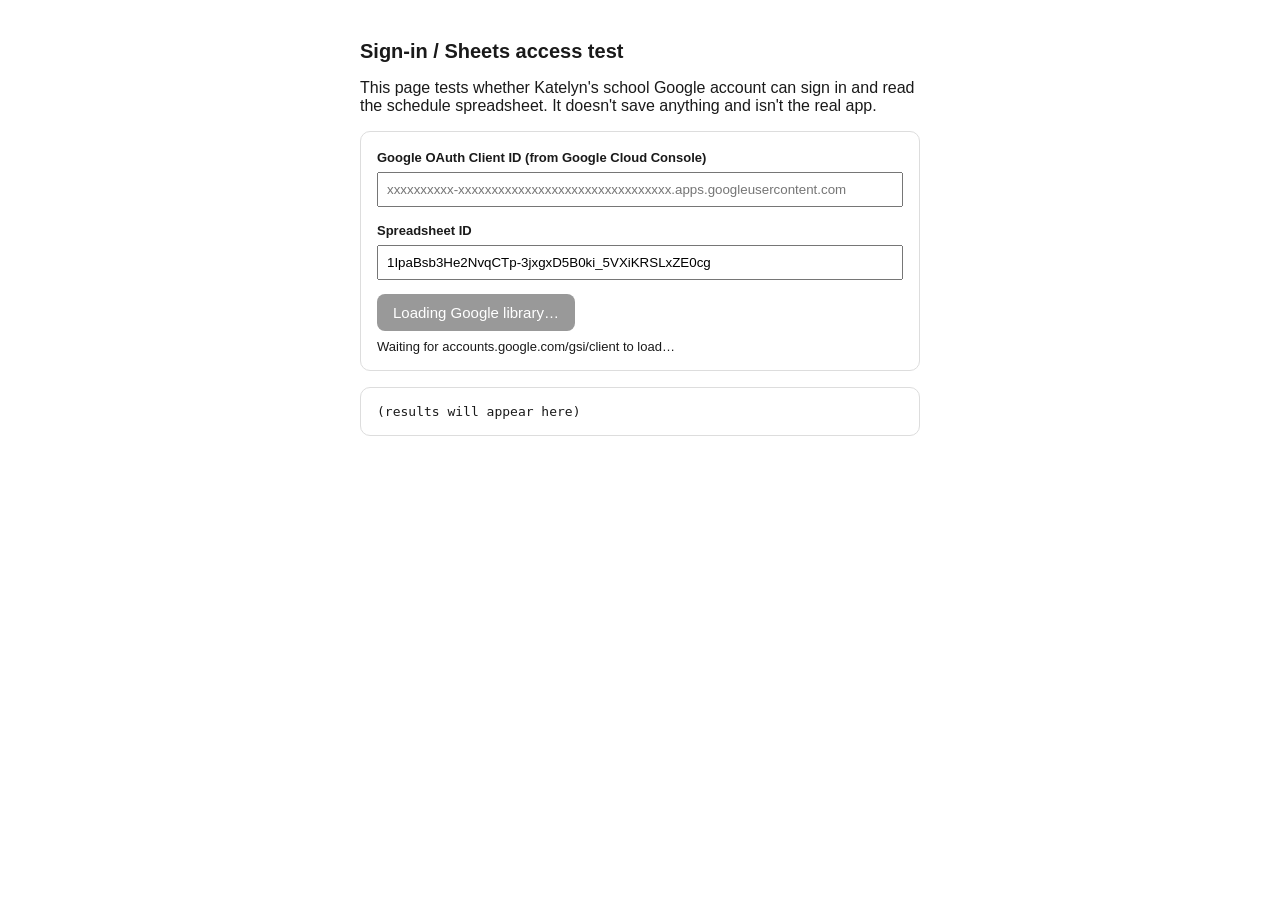
==== oauth-test.html @ f9fc8a95 "Add files via upload" ====
<!DOCTYPE html>
<html lang="en">
<head>
<meta charset="UTF-8">
<title>Google Sign-In Test — Katelyn's School App</title>
<style>
  body { font-family: -apple-system, Segoe UI, Roboto, sans-serif; max-width: 560px; margin: 40px auto; padding: 0 16px; color: #1a1a1a; }
  h1 { font-size: 20px; }
  .box { border: 1px solid #ddd; border-radius: 10px; padding: 16px; margin-top: 16px; }
  .ok { color: #0a7a2f; }
  .err { color: #b3261e; white-space: pre-wrap; word-break: break-word; }
  .warn { color: #a15c00; }
  button { padding: 10px 16px; font-size: 15px; border-radius: 8px; border: none; background: #1a73e8; color: white; cursor: pointer; }
  button:disabled { background: #999; cursor: not-allowed; }
  input { width: 100%; padding: 8px; margin: 6px 0 14px; box-sizing: border-box; }
  label { font-size: 13px; font-weight: 600; }
  #log { font-family: ui-monospace, monospace; font-size: 13px; }
  #status { font-size: 13px; margin-top: 8px; }
</style>
</head>
<body>
  <h1>Sign-in / Sheets access test</h1>
  <p>This page tests whether Katelyn's school Google account can sign in and read the schedule spreadsheet. It doesn't save anything and isn't the real app.</p>

  <div class="box">
    <label>Google OAuth Client ID (from Google Cloud Console)</label>
    <input id="clientId" placeholder="xxxxxxxxxx-xxxxxxxxxxxxxxxxxxxxxxxxxxxxxxxx.apps.googleusercontent.com">
    <label>Spreadsheet ID</label>
    <input id="sheetId" value="1IpaBsb3He2NvqCTp-3jxgxD5B0ki_5VXiKRSLxZE0cg">
    <button id="go" disabled>Loading Google library…</button>
    <div id="status">Waiting for accounts.google.com/gsi/client to load…</div>
  </div>

  <div class="box">
    <div id="log">(results will appear here)</div>
  </div>

<script>
  const statusEl = document.getElementById('status');
  const btn = document.getElementById('go');
  let gsiLoaded = false;

  function markReady() {
    gsiLoaded = true;
    btn.disabled = false;
    btn.textContent = 'Sign in with Google & test';
    statusEl.innerHTML = '<span class="ok">Google sign-in library loaded OK.</span>';
  }
  function markFailed() {
    statusEl.innerHTML = '<span class="err">Google\'s sign-in library never loaded (accounts.google.com/gsi/client). ' +
      'This usually means the network or device is blocking that domain — try a different network, ' +
      'a different device, or check for content-filtering/parental-control software.</span>';
  }
  // Poll for readiness instead of relying on async/defer ordering
  let attempts = 0;
  const poll = setInterval(() => {
    attempts++;
    if (window.google && window.google.accounts && window.google.accounts.oauth2) {
      clearInterval(poll);
      markReady();
    } else if (attempts > 25) { // ~10 seconds
      clearInterval(poll);
      markFailed();
    }
  }, 400);
</script>
<script src="https://accounts.google.com/gsi/client"></script>
<script>
  const logEl = document.getElementById('log');
  function log(msg, cls) {
    const line = document.createElement('div');
    if (cls) line.className = cls;
    line.textContent = msg;
    logEl.appendChild(line);
  }

  btn.addEventListener('click', () => {
    logEl.innerHTML = '';
    if (!gsiLoaded) {
      log('Google library is not loaded yet — see the status message above.', 'err');
      return;
    }
    const clientId = document.getElementById('clientId').value.trim();
    const sheetId = document.getElementById('sheetId').value.trim();
    if (!clientId) { log('Enter a Client ID first.', 'err'); return; }

    log('Requesting sign-in popup…');
    try {
      const client = google.accounts.oauth2.initTokenClient({
        client_id: clientId,
        scope: 'https://www.googleapis.com/auth/spreadsheets.readonly',
        callback: async (resp) => {
          if (resp.error) {
            log('Sign-in / consent error: ' + resp.error, 'err');
            return;
          }
          log('Sign-in succeeded, got an access token.', 'ok');
          log('Now trying to read the spreadsheet…');
          try {
            const r = await fetch(
              `https://sheets.googleapis.com/v4/spreadsheets/${sheetId}?fields=properties.title,sheets.properties.title`,
              { headers: { Authorization: 'Bearer ' + resp.access_token } }
            );
            const data = await r.json();
            if (!r.ok) {
              log('Sheets API error (' + r.status + '):\n' + JSON.stringify(data, null, 2), 'err');
              return;
            }
            log('SUCCESS — spreadsheet title: "' + data.properties.title + '"', 'ok');
            log('Tabs found: ' + data.sheets.map(s => s.properties.title).join(', '), 'ok');
          } catch (e) {
            log('Network/fetch error: ' + e.message, 'err');
          }
        },
      });
      client.requestAccessToken();
    } catch (e) {
      log('Could not start sign-in: ' + e.message, 'err');
    }
  });
</script>
</body>
</html>
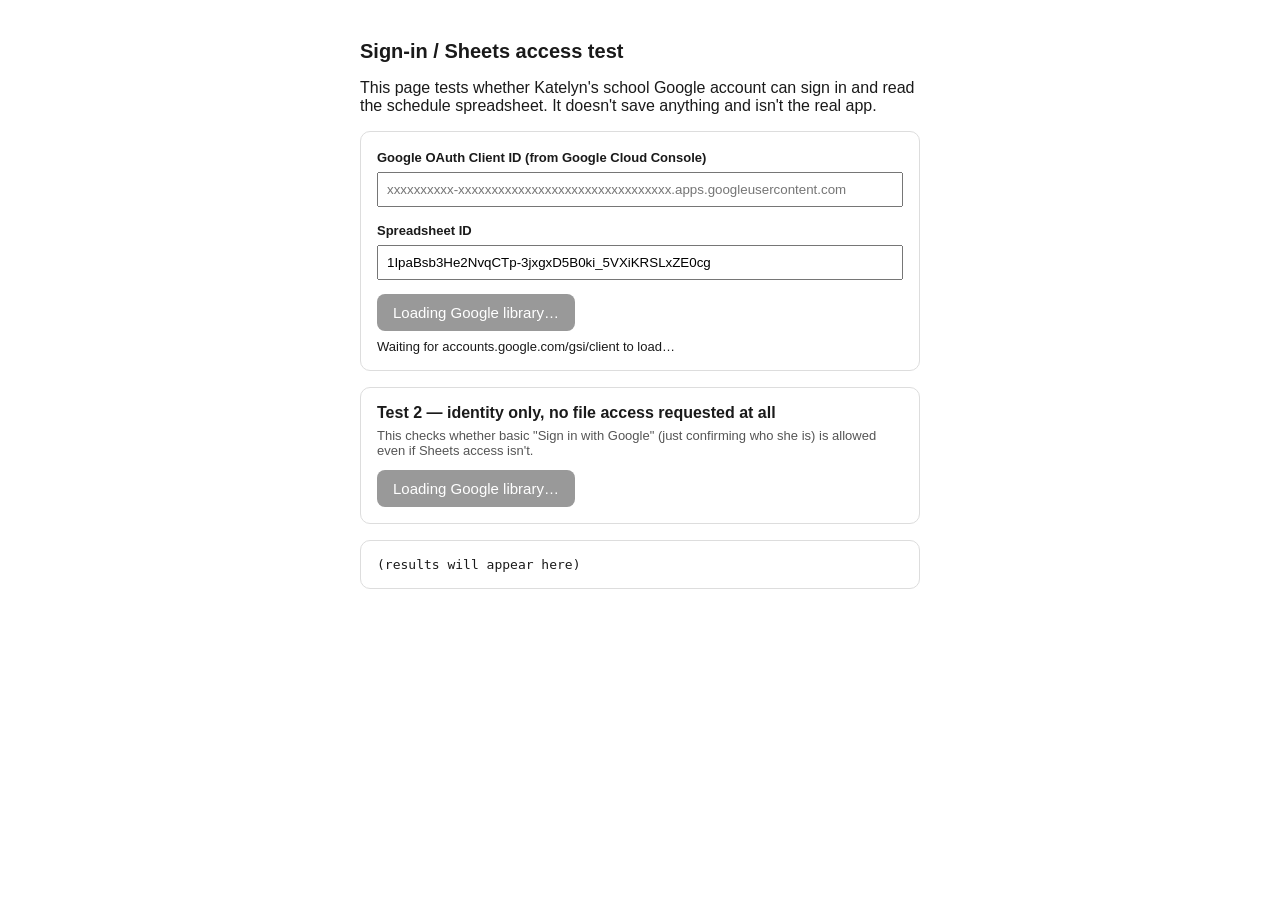
==== commit 090dac44: "Add files via upload" ====
--- a/oauth-test.html
+++ b/oauth-test.html
@@ -32,18 +32,27 @@
   </div>
 
   <div class="box">
+    <b>Test 2 — identity only, no file access requested at all</b>
+    <p style="font-size:13px;color:#555;margin:6px 0 12px;">This checks whether basic "Sign in with Google" (just confirming who she is) is allowed even if Sheets access isn't.</p>
+    <button id="go2" disabled>Loading Google library…</button>
+  </div>
+
+  <div class="box">
     <div id="log">(results will appear here)</div>
   </div>
 
 <script>
   const statusEl = document.getElementById('status');
   const btn = document.getElementById('go');
+  const btn2 = document.getElementById('go2');
   let gsiLoaded = false;
 
   function markReady() {
     gsiLoaded = true;
     btn.disabled = false;
     btn.textContent = 'Sign in with Google & test';
+    btn2.disabled = false;
+    btn2.textContent = 'Sign in (identity only)';
     statusEl.innerHTML = '<span class="ok">Google sign-in library loaded OK.</span>';
   }
   function markFailed() {
@@ -118,6 +127,46 @@
       log('Could not start sign-in: ' + e.message, 'err');
     }
   });
+
+  function decodeJwt(token) {
+    const payload = token.split('.')[1];
+    const json = decodeURIComponent(atob(payload.replace(/-/g,'+').replace(/_/g,'/'))
+      .split('').map(c => '%' + ('00'+c.charCodeAt(0).toString(16)).slice(-2)).join(''));
+    return JSON.parse(json);
+  }
+
+  btn2.addEventListener('click', () => {
+    logEl.innerHTML = '';
+    const clientId = document.getElementById('clientId').value.trim();
+    if (!clientId) { log('Enter a Client ID first.', 'err'); return; }
+    log('Requesting identity-only sign-in (no scopes)…');
+    try {
+      google.accounts.id.initialize({
+        client_id: clientId,
+        callback: (resp) => {
+          try {
+            const claims = decodeJwt(resp.credential);
+            log('SUCCESS — signed in as: ' + claims.email, 'ok');
+            log('(name: ' + claims.name + ')', 'ok');
+          } catch (e) {
+            log('Got a credential back but could not decode it: ' + e.message, 'err');
+          }
+        },
+      });
+      google.accounts.id.prompt((notification) => {
+        if (notification.isNotDisplayed && notification.isNotDisplayed()) {
+          log('Prompt not displayed: ' + notification.getNotDisplayedReason(), 'warn');
+          log('Trying the popup button flow instead…');
+          google.accounts.id.renderButton(logEl, { theme: 'outline', size: 'large' });
+        }
+        if (notification.isSkippedMoment && notification.isSkippedMoment()) {
+          log('Prompt skipped: ' + notification.getSkippedReason(), 'warn');
+        }
+      });
+    } catch (e) {
+      log('Could not start identity sign-in: ' + e.message, 'err');
+    }
+  });
 </script>
 </body>
 </html>
